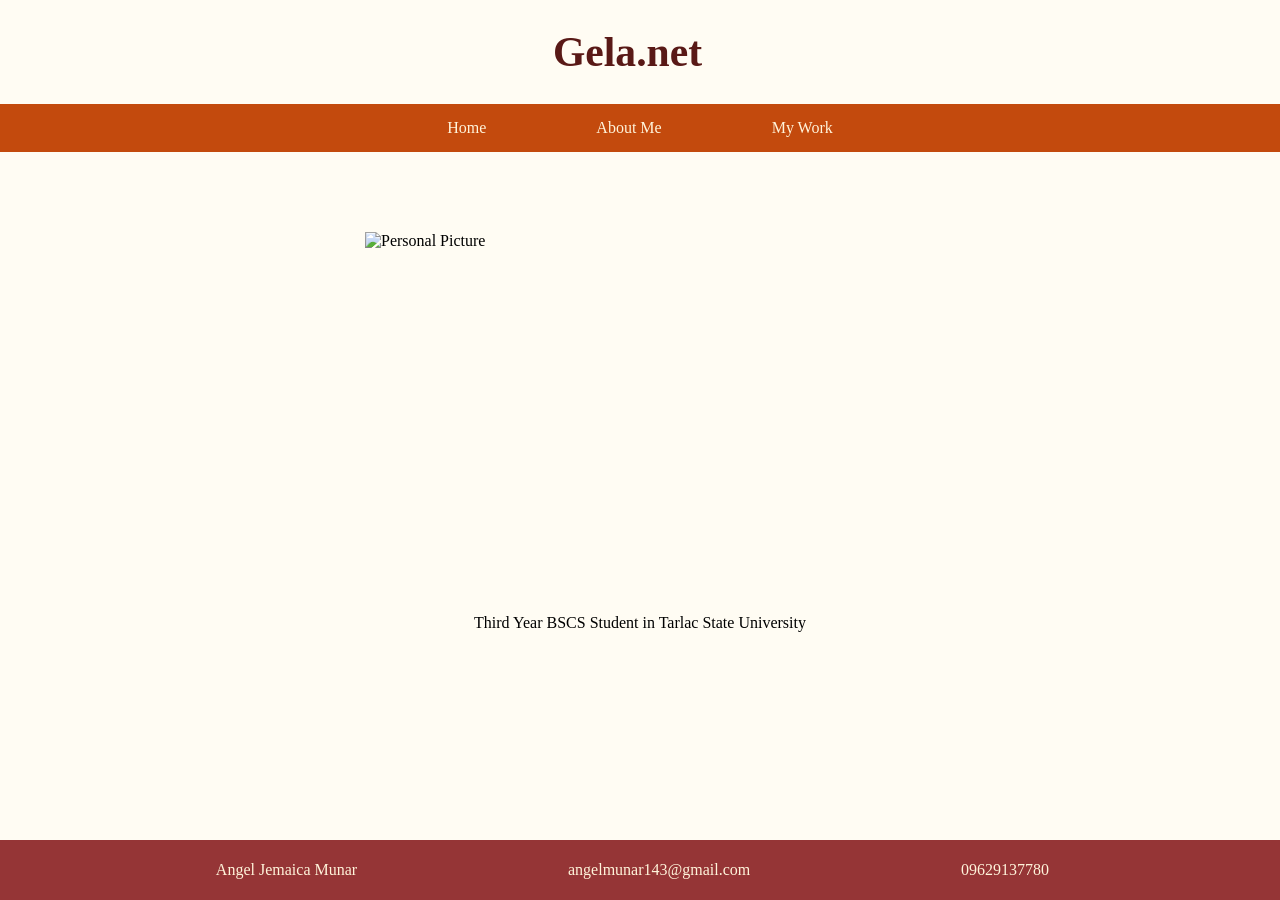
==== index.html @ 73e14460 "fixed footer, and page responsiveness. Note: main p fix respo" ====
<!DOCTYPE html>
<html lang="en">
<head>
    <meta charset="UTF-8">
    <meta name="viewport" content="width=device-width, initial-scale=1.0">
    <title>Gela.Net</title>
    <link rel="stylesheet" href="style.css">
    <link rel="stylesheet" href="https://cdnjs.cloudflare.com/ajax/libs/font-awesome/7.3.1/css/all.min.css" integrity="sha512-QeR2VH+lsBE5LSAe1Q5EnTBbe7XTBubt8dG93Y7gidSgdMCr8nVqKcfKAMyN96SV8KDbZVTDXChatu5G2KQGzg==" crossorigin="anonymous" referrerpolicy="no-referrer" />
</head>

<body>
    
    <h1>Gela.net</h1>

    <header>
        <nav class="navbar">
        <ul>
            <li><a href="index.html">Home</a></li>
            <li><a href="aboutMe.html">About Me</a></li>
            <li><a href="myWork.html">My Work</a></li>
        </ul>
        </nav>     
    </header>
   
   
    <main>

        
        <img class= "ID" src="d:\Downloads\profileID_.png" width="550" alt="Personal Picture">
        
        <p>Third Year BSCS Student in Tarlac State University </p>
        

    </main>
    
    
    <footer> 
        <div class="contactD">
        <ul class="contents"">
            <li><a href="https://www.facebook.com/jemaicabalatbat.munar"> <i class="fa-brands fa-facebook fa-lg fa-canvas-roomy" style="color: rgb(222, 141, 3);"></i>Angel Jemaica Munar</a></li>
            <li><a href="https://mail.google.com/mail/u/0/#inbox?compose=new"><i class="fa-solid fa-envelope fa-lg" style="color: rgb(222, 141, 3);"></i>angelmunar143@gmail.com</a></li>
            <li><a><i class="fa-solid fa-phone fa-lg fa-canvas-roomy" style="color: rgb(222, 141, 3);"></i>09629137780</a></li>
        </ul>
        </div>
    </footer>
</body>
</html>
---- style.css ----
body{
    margin: 0px;
    font-family: Hauora;
    background-color: #fffcf3;
    
}
main{
    margin-left: 20px;
    margin-right: 20px;
    display: grid;
    place-items: center;
    height: 300px;   
    padding: min(5em, 8%);
 
    
}


h1{
    font-family: CocogooseProTrial Darkmode;
    color:#591916;
    text-align: center;
    margin-right: 25px;
    font-size: clamp(1.8rem, calc(2vw + 1rem), 5rem);
    
}

img{
    max-width: 100%;
    height: auto;
    aspect-ratio: 3/2;
    object-fit: cover;
}

.navbar ul{
    list-style-type: none;
    background-color: #c34a0d;
    padding: 0px;
    margin: 0px;
    overflow: hidden;
    display:flex;
    align-items: center;
    justify-content: center;
    gap:80px;
}
.navbar a{
    color: #fff4db;
    text-decoration: none;
    padding: 15px;
    display: block;
    text-align: center;
}
.navbar a:hover{
    background-color:#a8281c;
}
.navbar li{
    font-family: HarmonyOS Sans SC Medium;
}

footer{
    background: #953536;
    color: #953536;
    width: 100%;
    position: fixed;
    bottom: 0;
    padding: 5px;
    margin: 0px;
    text-align: center;
    font-family: HarmonyOS Sans SC Medium;
}

footer ul{
    margin-right: 25px;
    padding:0;
    list-style-type: none;
    background-color: #953536;
    overflow: hidden;
    display:flex;
    align-items: center;
    justify-content:space-evenly
}


footer ul li a{
    color:#fff4db;
    text-decoration: none;
}

footer a:hover{
  color: rgb(173, 126, 69);
}

@media screen and (max-width: 600px){
    footer{
        display:flex;
        flex-direction: column;
        align-items: center;
    }

        /* .navbar{
        display:flex;
        flex-direction: column;
        align-items: center; */
    
}
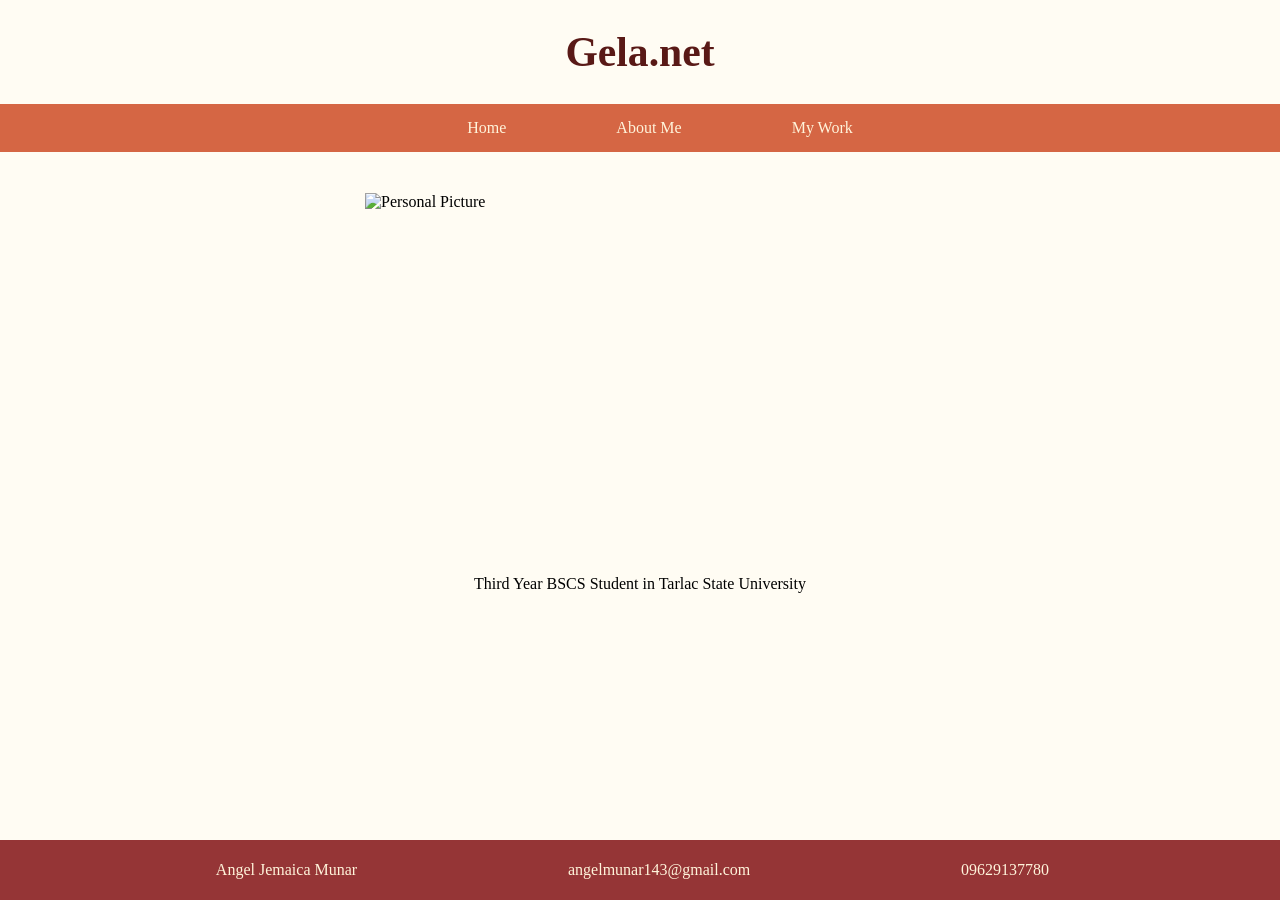
==== commit 9a226f1f: "respo, fix footer text respo" ====
--- a/index.html
+++ b/index.html
@@ -7,6 +7,8 @@
     <link rel="stylesheet" href="style.css">
     <link rel="stylesheet" href="https://cdnjs.cloudflare.com/ajax/libs/font-awesome/7.3.1/css/all.min.css" integrity="sha512-QeR2VH+lsBE5LSAe1Q5EnTBbe7XTBubt8dG93Y7gidSgdMCr8nVqKcfKAMyN96SV8KDbZVTDXChatu5G2KQGzg==" crossorigin="anonymous" referrerpolicy="no-referrer" />
 </head>
+
+
 
 <body>
     
@@ -23,25 +25,21 @@
     </header>
    
    
-    <main>
-
+    <main class = "content">
         
         <img class= "ID" src="d:\Downloads\profileID_.png" width="550" alt="Personal Picture">
         
         <p>Third Year BSCS Student in Tarlac State University </p>
         
-
     </main>
     
     
     <footer> 
-        <div class="contactD">
         <ul class="contents"">
             <li><a href="https://www.facebook.com/jemaicabalatbat.munar"> <i class="fa-brands fa-facebook fa-lg fa-canvas-roomy" style="color: rgb(222, 141, 3);"></i>Angel Jemaica Munar</a></li>
             <li><a href="https://mail.google.com/mail/u/0/#inbox?compose=new"><i class="fa-solid fa-envelope fa-lg" style="color: rgb(222, 141, 3);"></i>angelmunar143@gmail.com</a></li>
             <li><a><i class="fa-solid fa-phone fa-lg fa-canvas-roomy" style="color: rgb(222, 141, 3);"></i>09629137780</a></li>
         </ul>
-        </div>
     </footer>
 </body>
 </html>
--- a/style.css
+++ b/style.css
@@ -1,10 +1,9 @@
-
 
 body{
     margin: 0px;
     font-family: Hauora;
     background-color: #fffcf3;
-    
+    height: 100%;
 }
 main{
     margin-left: 20px;
@@ -13,8 +12,8 @@
     place-items: center;
     height: 300px;   
     padding: min(5em, 8%);
- 
-    
+    padding-bottom: 60px;
+    padding: 25px;
 }
 
 
@@ -22,9 +21,7 @@
     font-family: CocogooseProTrial Darkmode;
     color:#591916;
     text-align: center;
-    margin-right: 25px;
     font-size: clamp(1.8rem, calc(2vw + 1rem), 5rem);
-    
 }
 
 img{
@@ -36,15 +33,13 @@
 
 .navbar ul{
     list-style-type: none;
-    background-color: #c34a0d;
-    padding: 0px;
-    margin: 0px;
+    background-color: #d56644;
     overflow: hidden;
     display:flex;
-    align-items: center;
     justify-content: center;
     gap:80px;
 }
+
 .navbar a{
     color: #fff4db;
     text-decoration: none;
@@ -69,6 +64,8 @@
     margin: 0px;
     text-align: center;
     font-family: HarmonyOS Sans SC Medium;
+    height: 50px;
+
 }
 
 footer ul{
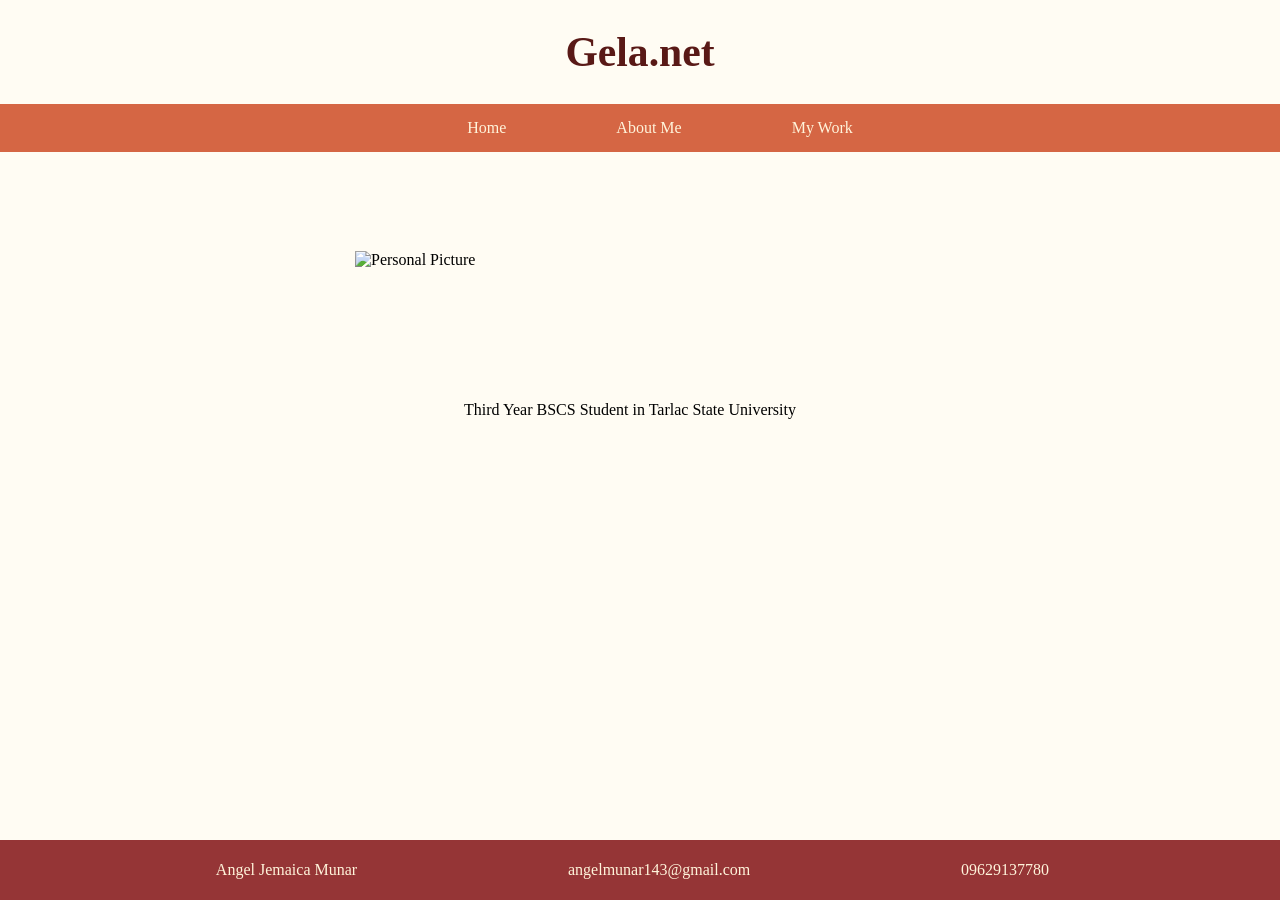
==== commit 4c0aff06: "added images and fixed respo" ====
--- a/index.html
+++ b/index.html
@@ -27,7 +27,7 @@
    
     <main class = "content">
         
-        <img class= "ID" src="d:\Downloads\profileID_.png" width="550" alt="Personal Picture">
+        <img class= "ID" src="Image/profileID_.png" width="550" alt="Personal Picture">
         
         <p>Third Year BSCS Student in Tarlac State University </p>
         
--- a/style.css
+++ b/style.css
@@ -6,7 +6,7 @@
     height: 100%;
 }
 main{
-    margin-left: 20px;
+  
     margin-right: 20px;
     display: grid;
     place-items: center;
@@ -18,13 +18,14 @@
 
 
 h1{
+    
     font-family: CocogooseProTrial Darkmode;
     color:#591916;
     text-align: center;
     font-size: clamp(1.8rem, calc(2vw + 1rem), 5rem);
 }
 
-img{
+img ID{
     max-width: 100%;
     height: auto;
     aspect-ratio: 3/2;
@@ -102,3 +103,22 @@
         align-items: center; */
     
 }
+
+
+.gallery img{
+    width: 100%;
+    height: auto;
+    padding: 0 8px;
+    float: center;
+    width: 25%;
+    
+    border: 3px #c34a0d; 
+
+}
+
+@media only screen and (max-width: 850px){
+    .gallery img{
+        width: 50%;
+        margin: 8px 0; 
+    }
+}
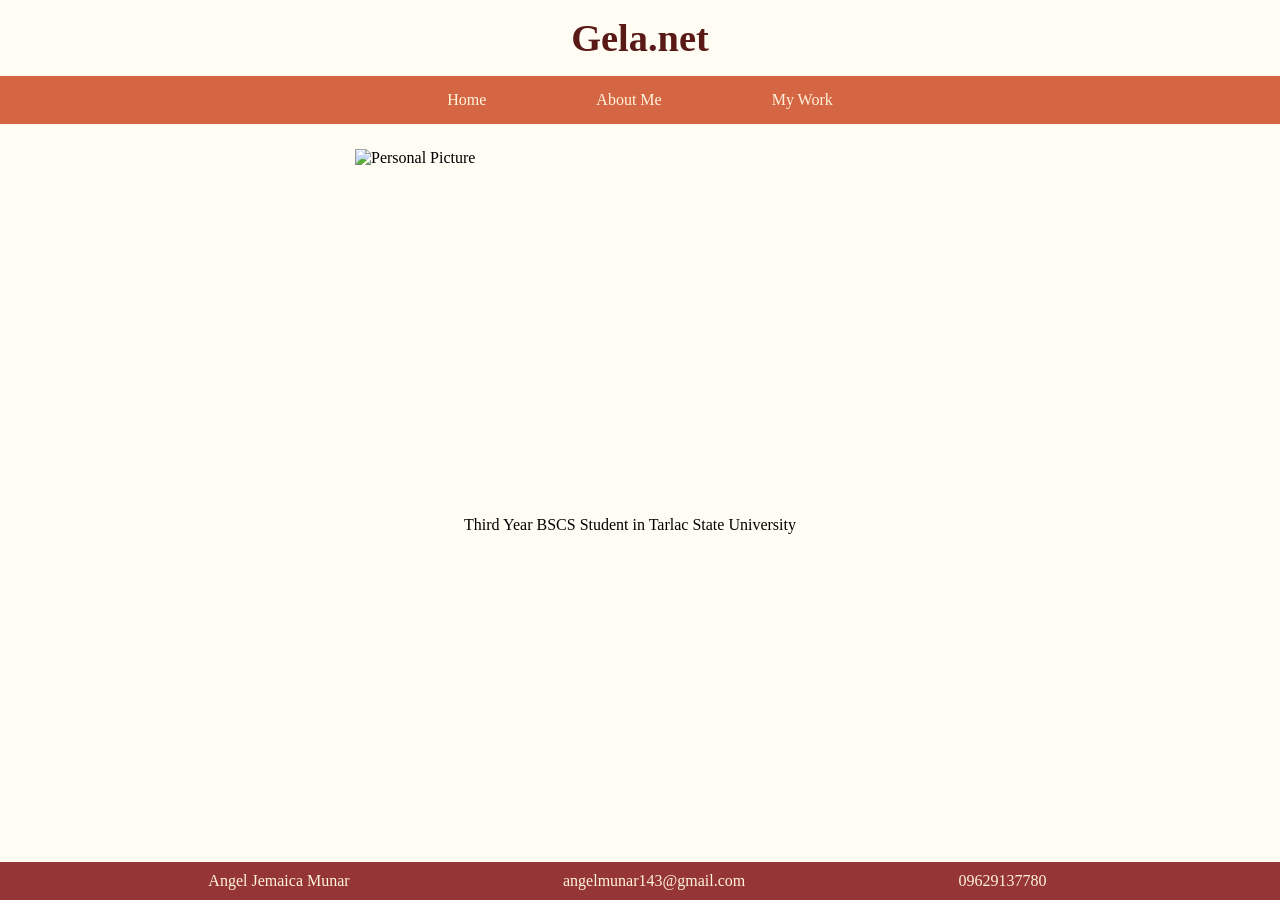
==== commit 8474a52c: "updated layout" ====
--- a/index.html
+++ b/index.html
@@ -25,9 +25,9 @@
     </header>
    
    
-    <main class = "content">
+    <main class = "contents">
         
-        <img class= "ID" src="Image/profileID_.png" width="550" alt="Personal Picture">
+        <img class= "ID" src="Image/profileID_.png" alt="Personal Picture">
         
         <p>Third Year BSCS Student in Tarlac State University </p>
         
@@ -35,7 +35,7 @@
     
     
     <footer> 
-        <ul class="contents"">
+        <ul class="contents">
             <li><a href="https://www.facebook.com/jemaicabalatbat.munar"> <i class="fa-brands fa-facebook fa-lg fa-canvas-roomy" style="color: rgb(222, 141, 3);"></i>Angel Jemaica Munar</a></li>
             <li><a href="https://mail.google.com/mail/u/0/#inbox?compose=new"><i class="fa-solid fa-envelope fa-lg" style="color: rgb(222, 141, 3);"></i>angelmunar143@gmail.com</a></li>
             <li><a><i class="fa-solid fa-phone fa-lg fa-canvas-roomy" style="color: rgb(222, 141, 3);"></i>09629137780</a></li>
--- a/style.css
+++ b/style.css
@@ -1,4 +1,8 @@
-
+*{
+    box-sizing: border-box;
+    padding: 0;
+    margin: 0;
+}
 body{
     margin: 0px;
     font-family: Hauora;
@@ -16,17 +20,18 @@
     padding: 25px;
 }
 
-
 h1{
-    
+    margin-bottom: 1rem;
     font-family: CocogooseProTrial Darkmode;
     color:#591916;
     text-align: center;
-    font-size: clamp(1.8rem, calc(2vw + 1rem), 5rem);
-}
-
-img ID{
-    max-width: 100%;
+    font-size: clamp(1.8rem, 3vw, 3.5rem);
+    margin-top: 1rem;
+}
+
+img.ID{
+    width: 100%;
+    max-width: 550px;
     height: auto;
     aspect-ratio: 3/2;
     object-fit: cover;
@@ -61,11 +66,11 @@
     width: 100%;
     position: fixed;
     bottom: 0;
-    padding: 5px;
+    padding: 10px 5px;
     margin: 0px;
     text-align: center;
     font-family: HarmonyOS Sans SC Medium;
-    height: 50px;
+
 
 }
 
@@ -76,8 +81,11 @@
     background-color: #953536;
     overflow: hidden;
     display:flex;
+    flex-wrap: wrap;
     align-items: center;
-    justify-content:space-evenly
+    gap: 10px;
+    justify-content: space-evenly;
+
 }
 
 
@@ -90,35 +98,116 @@
   color: rgb(173, 126, 69);
 }
 
-@media screen and (max-width: 600px){
+@media screen and (max-width: 600x){
     footer{
-        display:flex;
+        position: static;
+    }
+    
+    footer ul{
         flex-direction: column;
-        align-items: center;
+        margin-right: 0;
+        gap: 8px;
+        padding: 10px 0;
     }
-
-        /* .navbar{
-        display:flex;
-        flex-direction: column;
-        align-items: center; */
+}
+
+
+.title{
+    margin-bottom: 2rem;
+    text-align: center;
+    font-family: Hauora;
+}
+
+.title2{
+    margin-top: 2rem;
+    margin-bottom: 2rem;
+    text-align: center;
+    font-family: Hauora;
     
-}
-
-
-.gallery img{
+
+}
+
+.container_A{
+    max-width: 1224px;
+    width: 90%;
+    margin: auto;
+    padding: 40px 0;
+}
+
+.container_B{
+    display: flex;
+    gap: 20px;
+}
+
+
+.column{
+    display: flex;
+    flex-direction: column;
+    gap: 20px;
+    flex: 1;
+    min-width: 0;
+}
+
+.photo img{
     width: 100%;
-    height: auto;
-    padding: 0 8px;
-    float: center;
-    width: 25%;
-    
-    border: 3px #c34a0d; 
-
-}
-
-@media only screen and (max-width: 850px){
-    .gallery img{
-        width: 50%;
-        margin: 8px 0; 
+    height: 100%;
+    border-radius: 30px;
+    object-fit: cover;
+}
+
+@media  (max-width: 768px){
+    .container_B{
+        flex-direction:column;
     }
 }
+
+.about_title{
+    display: inline-block;
+    background-color: #ffd577;
+    color:#9f4a3b;
+    padding: 14px 45px;
+    border-radius: 20px;
+    text-align: center;
+    box-shadow: 0 5px 20px #ba7224;
+    margin-bottom: 30px;
+    font-weight: 800;
+}
+
+.about_column h3{
+    text-align: left;
+    font-weight: 800;
+}
+
+.about_column li{
+    line-height: 1.5;
+}
+
+.about_container{
+    display: flex;
+    gap: 60px;
+    justify-content: center;
+    flex-wrap: wrap;
+}
+
+.about_column{
+    flex:1;
+    min-width: 280px;
+    max-width: 480px;
+    text-align: center;
+    color:#9f4a3b ;
+}
+
+.about_column ul{
+    text-align: left;
+    margin: 1rem 0;
+    padding-left: 1.5rem;
+    justify-content: center;
+}
+
+.img_about{
+    text-align: center;
+    border-radius: 20px;
+    padding: 60px 0;
+    margin-top: 1.5 rem;
+    box-shadow: 0 5px 10px #ba7224;
+}
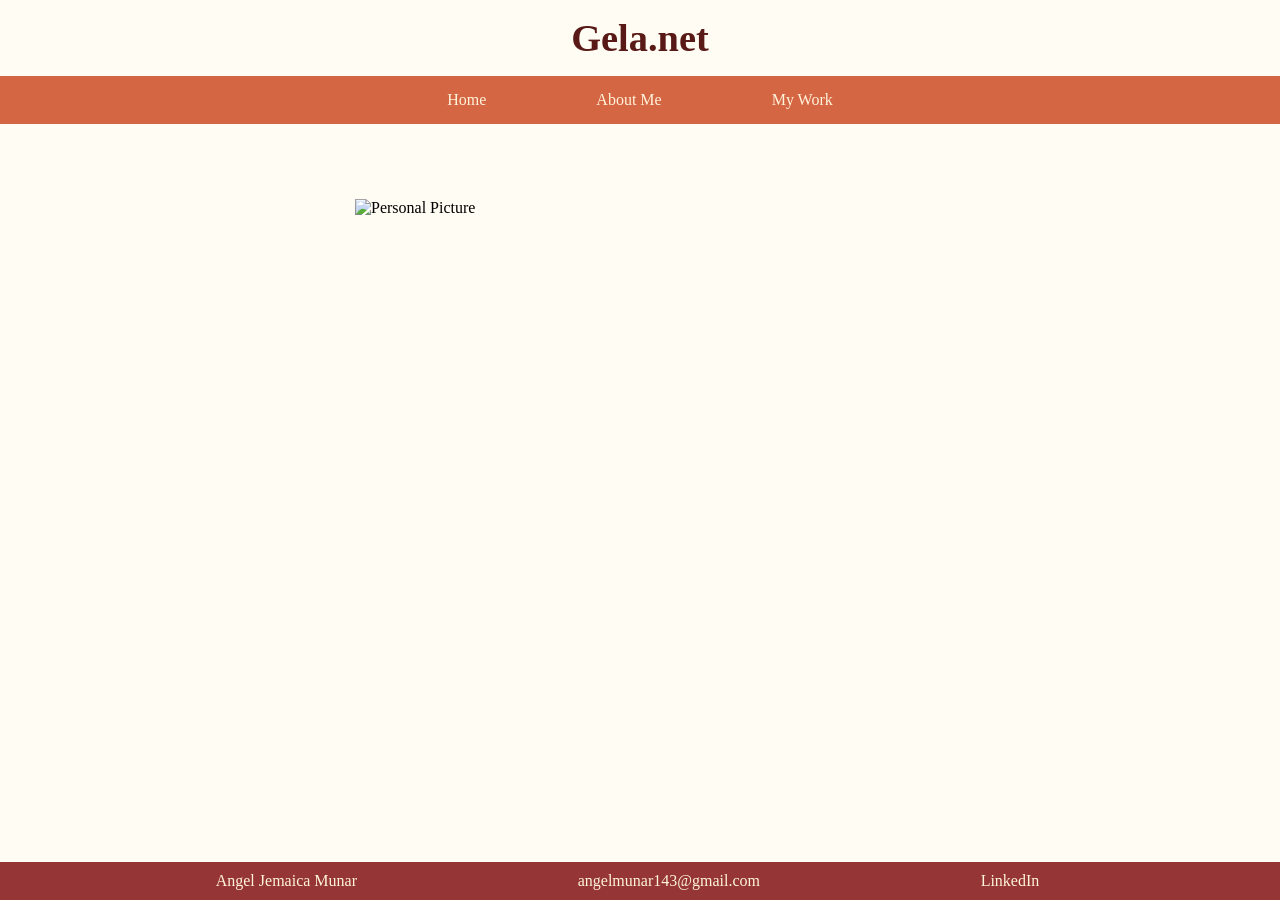
==== commit d46a00b5: "fixed" ====
--- a/index.html
+++ b/index.html
@@ -29,8 +29,6 @@
         
         <img class= "ID" src="Image/profileID_.png" alt="Personal Picture">
         
-        <p>Third Year BSCS Student in Tarlac State University </p>
-        
     </main>
     
     
@@ -38,7 +36,7 @@
         <ul class="contents">
             <li><a href="https://www.facebook.com/jemaicabalatbat.munar"> <i class="fa-brands fa-facebook fa-lg fa-canvas-roomy" style="color: rgb(222, 141, 3);"></i>Angel Jemaica Munar</a></li>
             <li><a href="https://mail.google.com/mail/u/0/#inbox?compose=new"><i class="fa-solid fa-envelope fa-lg" style="color: rgb(222, 141, 3);"></i>angelmunar143@gmail.com</a></li>
-            <li><a><i class="fa-solid fa-phone fa-lg fa-canvas-roomy" style="color: rgb(222, 141, 3);"></i>09629137780</a></li>
+            <li><a href="https://www.linkedin.com/in/angel-jemaica-munar-20b62342a/"><i class="fa-brands fa-square-linkedin fa-lg" style="color: rgb(222, 141, 3);"></i>LinkedIn</a></li>
         </ul>
     </footer>
 </body>
--- a/style.css
+++ b/style.css
@@ -35,6 +35,7 @@
     height: auto;
     aspect-ratio: 3/2;
     object-fit: cover;
+    margin-top: 50px;
 }
 
 .navbar ul{
@@ -70,8 +71,6 @@
     margin: 0px;
     text-align: center;
     font-family: HarmonyOS Sans SC Medium;
-
-
 }
 
 footer ul{
@@ -153,7 +152,22 @@
     height: 100%;
     border-radius: 30px;
     object-fit: cover;
-}
+
+    /* interactive effectz */
+    transition: rotate 2s;
+
+    transition-property: transform;
+    transition-duration: 1s;
+    transition-timing-function: ease;
+    transition-delay: 0s;
+}
+
+.photo img:hover {
+    transform: rotate(-5deg);
+    filter: drop-shadow(-3px 3px 3px #9f4a3b);
+}
+
+
 
 @media  (max-width: 768px){
     .container_B{
@@ -207,7 +221,16 @@
 .img_about{
     text-align: center;
     border-radius: 20px;
-    padding: 60px 0;
-    margin-top: 1.5 rem;
+    margin-top: 1.5rem;
+    overflow: hidden;
     box-shadow: 0 5px 10px #ba7224;
-}+   
+}
+
+.img_about img{
+    width: 100%;
+    height: 200px;
+    object-fit: cover;
+    display: block;
+}
+
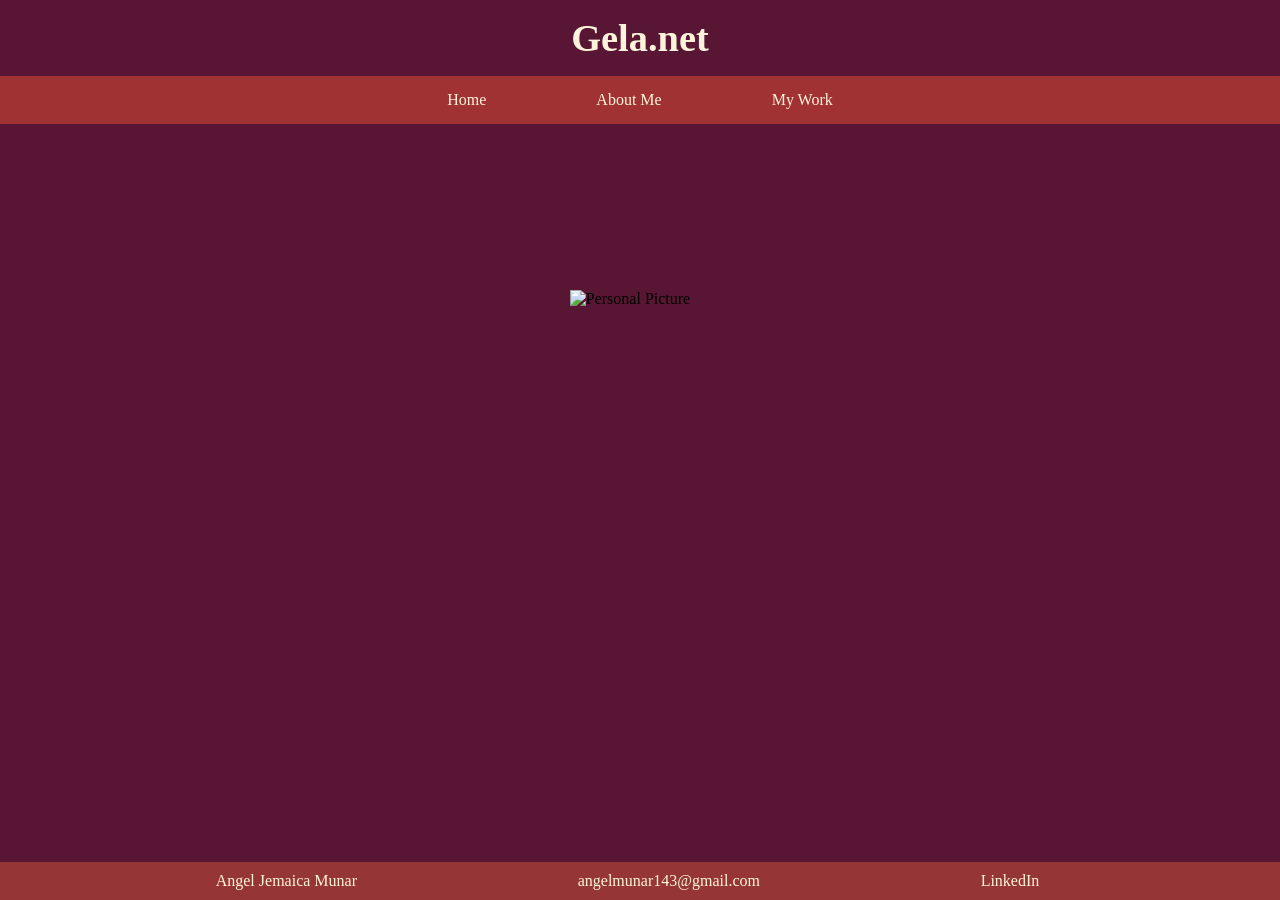
==== commit 9bf4d772: "cleaned code & navbar" ====
--- a/index.html
+++ b/index.html
@@ -25,10 +25,10 @@
     </header>
    
    
-    <main class = "contents">
-        
-        <img class= "ID" src="Image/profileID_.png" alt="Personal Picture">
-        
+    <main>
+        <div class = IDcont>
+            <img class= "ID" src="Image/profileID_.png" alt="Personal Picture">
+        </div>
     </main>
     
     
--- a/style.css
+++ b/style.css
@@ -3,12 +3,14 @@
     padding: 0;
     margin: 0;
 }
+
 body{
     margin: 0px;
     font-family: Hauora;
-    background-color: #fffcf3;
+    background-color: #591634;
     height: 100%;
 }
+
 main{
   
     margin-right: 20px;
@@ -23,7 +25,7 @@
 h1{
     margin-bottom: 1rem;
     font-family: CocogooseProTrial Darkmode;
-    color:#591916;
+    color:#fff4db;
     text-align: center;
     font-size: clamp(1.8rem, 3vw, 3.5rem);
     margin-top: 1rem;
@@ -38,9 +40,16 @@
     margin-top: 50px;
 }
 
+.IDcont img :hover{
+    background-color: #9f4a3b;
+    transform: rotate(-5deg);
+    filter: drop-shadow(-3px 3px 3px #9f4a3b);
+}
+
 .navbar ul{
     list-style-type: none;
-    background-color: #d56644;
+    background-color: #a03233;
+    
     overflow: hidden;
     display:flex;
     justify-content: center;
@@ -52,18 +61,22 @@
     text-decoration: none;
     padding: 15px;
     display: block;
-    text-align: center;
-}
+}
+
 .navbar a:hover{
-    background-color:#a8281c;
-}
+    background-color:#691c1d;
+    border-radius: 7px;
+    transition: 0.5s;
+}
+
 .navbar li{
     font-family: HarmonyOS Sans SC Medium;
 }
 
+
+
 footer{
     background: #953536;
-    color: #953536;
     width: 100%;
     position: fixed;
     bottom: 0;
@@ -77,7 +90,6 @@
     margin-right: 25px;
     padding:0;
     list-style-type: none;
-    background-color: #953536;
     overflow: hidden;
     display:flex;
     flex-wrap: wrap;
@@ -94,7 +106,8 @@
 }
 
 footer a:hover{
-  color: rgb(173, 126, 69);
+    color: #461415;
+    transition: 0.5s;
 }
 
 @media screen and (max-width: 600x){
@@ -168,7 +181,6 @@
 }
 
 
-
 @media  (max-width: 768px){
     .container_B{
         flex-direction:column;
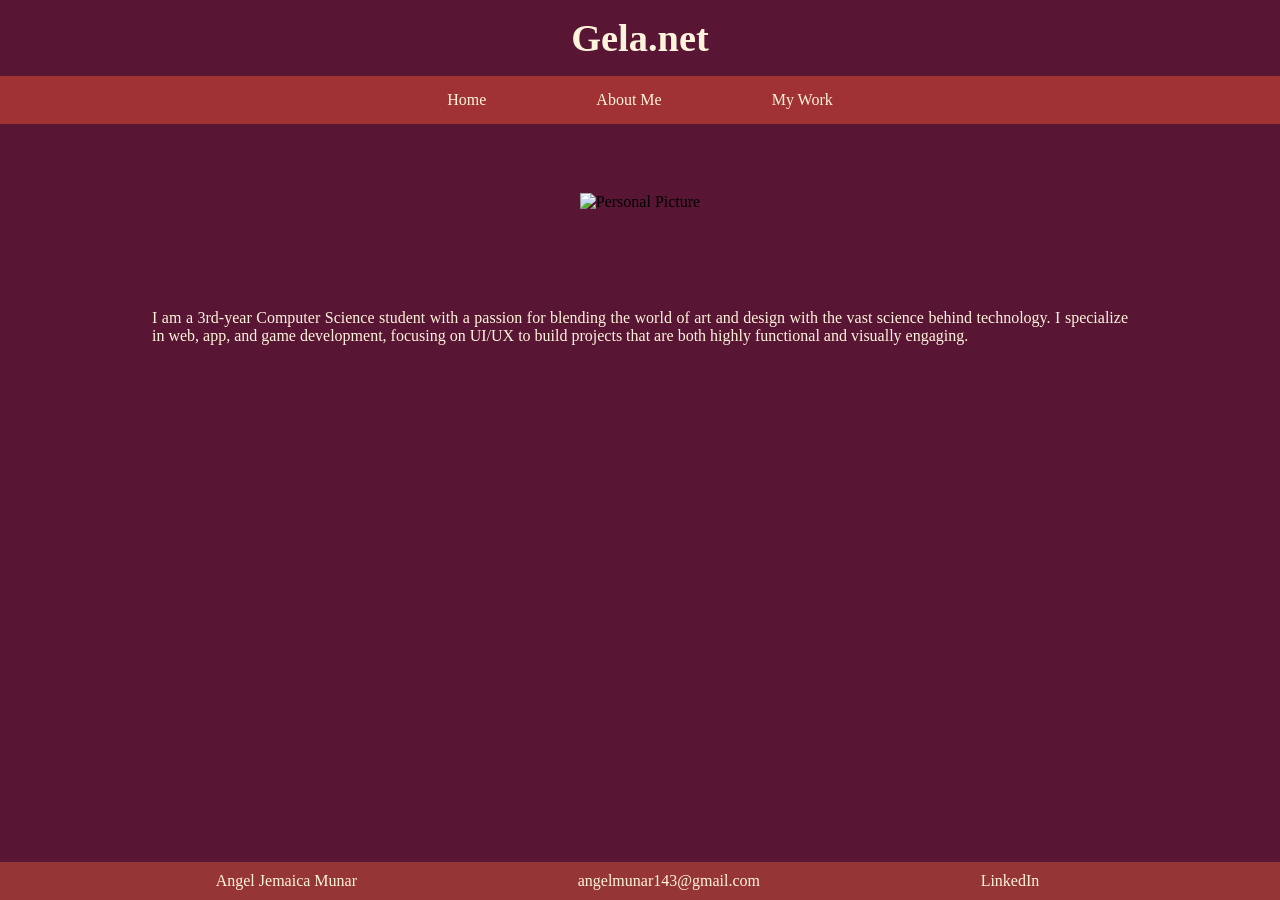
==== commit c6b11ac2: "fixed style" ====
--- a/index.html
+++ b/index.html
@@ -25,10 +25,16 @@
     </header>
    
    
-    <main>
-        <div class = IDcont>
-            <img class= "ID" src="Image/profileID_.png" alt="Personal Picture">
+    <main>    
+        <div class = "IDcont">
+            <img class="IDimg" src="Image/profileID_.png" alt="Personal Picture">
         </div>
+            
+        <section>
+            <div class = "IDinfo">
+                <p>I am a 3rd-year Computer Science student with a passion for blending the world of art and design with the vast science behind technology. I specialize in web, app, and game development, focusing on UI/UX to build projects that are both highly functional and visually engaging.</p>
+            </div>
+        </section>
     </main>
     
     
--- a/style.css
+++ b/style.css
@@ -12,14 +12,11 @@
 }
 
 main{
-  
-    margin-right: 20px;
     display: grid;
     place-items: center;
     height: 300px;   
     padding: min(5em, 8%);
-    padding-bottom: 60px;
-    padding: 25px;
+    padding: 30px;
 }
 
 h1{
@@ -31,20 +28,32 @@
     margin-top: 1rem;
 }
 
-img.ID{
+.IDcont img{
     width: 100%;
     max-width: 550px;
     height: auto;
     aspect-ratio: 3/2;
     object-fit: cover;
-    margin-top: 50px;
-}
-
-.IDcont img :hover{
-    background-color: #9f4a3b;
-    transform: rotate(-5deg);
-    filter: drop-shadow(-3px 3px 3px #9f4a3b);
-}
+    transition: all 0.4s ease;
+}
+
+
+.IDcont img:hover{
+    
+    border-radius: 10px;
+    transform: rotate(-3deg);
+    filter: drop-shadow( 8px 8px 3px #380909);
+}
+
+.IDinfo{
+    text-align: justify;
+    color: #fff4db;
+    margin-top: 20px;
+    margin-left: 10%;
+    margin-right: 10%;
+    margin-bottom: 10px;
+}
+
 
 .navbar ul{
     list-style-type: none;
@@ -61,18 +70,18 @@
     text-decoration: none;
     padding: 15px;
     display: block;
+    transition: all 0.4s ease;
 }
 
 .navbar a:hover{
     background-color:#691c1d;
     border-radius: 7px;
-    transition: 0.5s;
+    
 }
 
 .navbar li{
     font-family: HarmonyOS Sans SC Medium;
 }
-
 
 
 footer{
@@ -100,14 +109,14 @@
 }
 
 
-footer ul li a{
+footer a{
     color:#fff4db;
     text-decoration: none;
+    transition: all 0.4s ease;
 }
 
 footer a:hover{
     color: #461415;
-    transition: 0.5s;
 }
 
 @media screen and (max-width: 600x){
@@ -135,8 +144,6 @@
     margin-bottom: 2rem;
     text-align: center;
     font-family: Hauora;
-    
-
 }
 
 .container_A{
@@ -188,15 +195,17 @@
 }
 
 .about_title{
+    font-size: 13px;
     display: inline-block;
-    background-color: #ffd577;
-    color:#9f4a3b;
+    background-color: #e7a353;
+    color:#a03d44;
     padding: 14px 45px;
     border-radius: 20px;
     text-align: center;
-    box-shadow: 0 5px 20px #ba7224;
+    box-shadow: 0 5px 20px #380d02;
     margin-bottom: 30px;
     font-weight: 800;
+    font-family: CocogooseProTrial Darkmode;
 }
 
 .about_column h3{
@@ -206,6 +215,7 @@
 
 .about_column li{
     line-height: 1.5;
+    list-style-type: none;
 }
 
 .about_container{
@@ -220,7 +230,7 @@
     min-width: 280px;
     max-width: 480px;
     text-align: center;
-    color:#9f4a3b ;
+    color:#ffebd6 ;
 }
 
 .about_column ul{
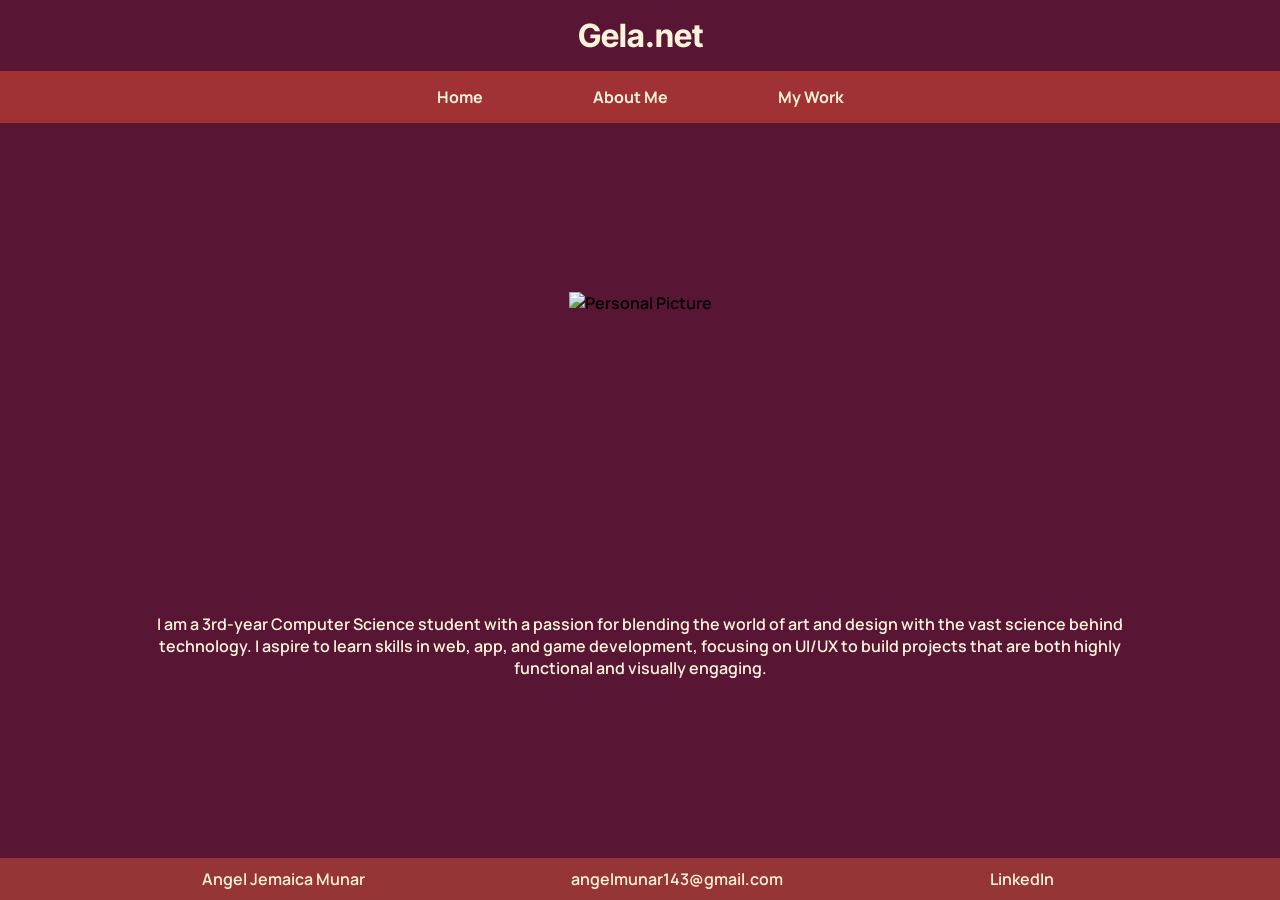
==== commit 27951c64: "final fixing and touch ups" ====
--- a/index.html
+++ b/index.html
@@ -32,7 +32,7 @@
             
         <section>
             <div class = "IDinfo">
-                <p>I am a 3rd-year Computer Science student with a passion for blending the world of art and design with the vast science behind technology. I specialize in web, app, and game development, focusing on UI/UX to build projects that are both highly functional and visually engaging.</p>
+                <p>I am a 3rd-year Computer Science student with a passion for blending the world of art and design with the vast science behind technology. I aspire to learn skills in web, app, and game development, focusing on UI/UX to build projects that are both highly functional and visually engaging.</p>
             </div>
         </section>
     </main>
--- a/style.css
+++ b/style.css
@@ -1,3 +1,5 @@
+@import url('https://fonts.googleapis.com/css2?family=Inter+Tight:ital,wght@0,840;1,900&display=swap');
+@import url('https://fonts.googleapis.com/css2?family=Manrope:wght@200..800&display=swap');
 *{
     box-sizing: border-box;
     padding: 0;
@@ -5,30 +7,36 @@
 }
 
 body{
+    display:flex;
+    flex-direction: column;
+    min-height:100vh;
+    
     margin: 0px;
-    font-family: Hauora;
+    font-family: "Manrope", sans-serif;
+    font-weight: 600;
     background-color: #591634;
     height: 100%;
 }
 
 main{
-    display: grid;
-    place-items: center;
-    height: 300px;   
-    padding: min(5em, 8%);
+    flex:1;
+    display: grid;   
+    justify-items: center;
     padding: 30px;
+    align-items: center;
 }
 
 h1{
+    font-family: "Inter Tight", sans-serif;
     margin-bottom: 1rem;
-    font-family: CocogooseProTrial Darkmode;
     color:#fff4db;
     text-align: center;
-    font-size: clamp(1.8rem, 3vw, 3.5rem);
     margin-top: 1rem;
 }
 
+
 .IDcont img{
+
     width: 100%;
     max-width: 550px;
     height: auto;
@@ -46,7 +54,7 @@
 }
 
 .IDinfo{
-    text-align: justify;
+    text-align: center;
     color: #fff4db;
     margin-top: 20px;
     margin-left: 10%;
@@ -58,7 +66,6 @@
 .navbar ul{
     list-style-type: none;
     background-color: #a03233;
-    
     overflow: hidden;
     display:flex;
     justify-content: center;
@@ -80,19 +87,17 @@
 }
 
 .navbar li{
-    font-family: HarmonyOS Sans SC Medium;
+    font-family: "Manrope", sans-serif;
+    font-weight: 700;
 }
 
 
 footer{
     background: #953536;
     width: 100%;
-    position: fixed;
-    bottom: 0;
     padding: 10px 5px;
     margin: 0px;
     text-align: center;
-    font-family: HarmonyOS Sans SC Medium;
 }
 
 footer ul{
@@ -119,7 +124,7 @@
     color: #461415;
 }
 
-@media screen and (max-width: 600x){
+@media screen and (max-width: 600px){
     footer{
         position: static;
     }
@@ -133,17 +138,33 @@
 }
 
 
+/*____________ MY WORK TAB __________*/
+
+
+
 .title{
     margin-bottom: 2rem;
     text-align: center;
-    font-family: Hauora;
+    font-family: "Inter Tight", sans-serif;
+    font-size: 30px;
+    color:#e0995a;
+}
+
+.work_description{
+    font-family: "Manrope", sans-serif;
+    font-weight: 600;
+    margin-bottom: 50px;
+    color:#e0995a;
+    font-size: 20px;
 }
 
 .title2{
-    margin-top: 2rem;
+    margin-top: 4rem;
     margin-bottom: 2rem;
     text-align: center;
-    font-family: Hauora;
+    font-family: "Inter Tight", sans-serif;
+    font-size: 30px;
+    color:#e0995a;
 }
 
 .container_A{
@@ -187,6 +208,15 @@
     filter: drop-shadow(-3px 3px 3px #9f4a3b);
 }
 
+.scroll_up {
+    display:grid;
+    place-items: center;
+    margin-bottom: 40px;
+    font-weight: 700;
+    text-decoration: none;
+    font-size: 20px;
+    color: #e7a353;
+}
 
 @media  (max-width: 768px){
     .container_B{
@@ -194,8 +224,14 @@
     }
 }
 
+
+
+/*____________ABOUT ME TAB_______________ */
+
+
 .about_title{
     font-size: 13px;
+    font-family: "Inter Tight", sans-serif;
     display: inline-block;
     background-color: #e7a353;
     color:#a03d44;
@@ -204,8 +240,8 @@
     text-align: center;
     box-shadow: 0 5px 20px #380d02;
     margin-bottom: 30px;
-    font-weight: 800;
-    font-family: CocogooseProTrial Darkmode;
+    margin-top: 20px;
+
 }
 
 .about_column h3{
@@ -214,8 +250,7 @@
 }
 
 .about_column li{
-    line-height: 1.5;
-    list-style-type: none;
+    line-height: 2;
 }
 
 .about_container{
@@ -225,6 +260,12 @@
     flex-wrap: wrap;
 }
 
+.listB h3{
+    margin-top: 20px;
+    margin-bottom: 10px;
+    text-align: center;
+}
+
 .about_column{
     flex:1;
     min-width: 280px;
@@ -245,8 +286,8 @@
     border-radius: 20px;
     margin-top: 1.5rem;
     overflow: hidden;
-    box-shadow: 0 5px 10px #ba7224;
-   
+    box-shadow: 0 5px 18px #fcbf74;
+    margin-bottom: 20px;
 }
 
 .img_about img{
